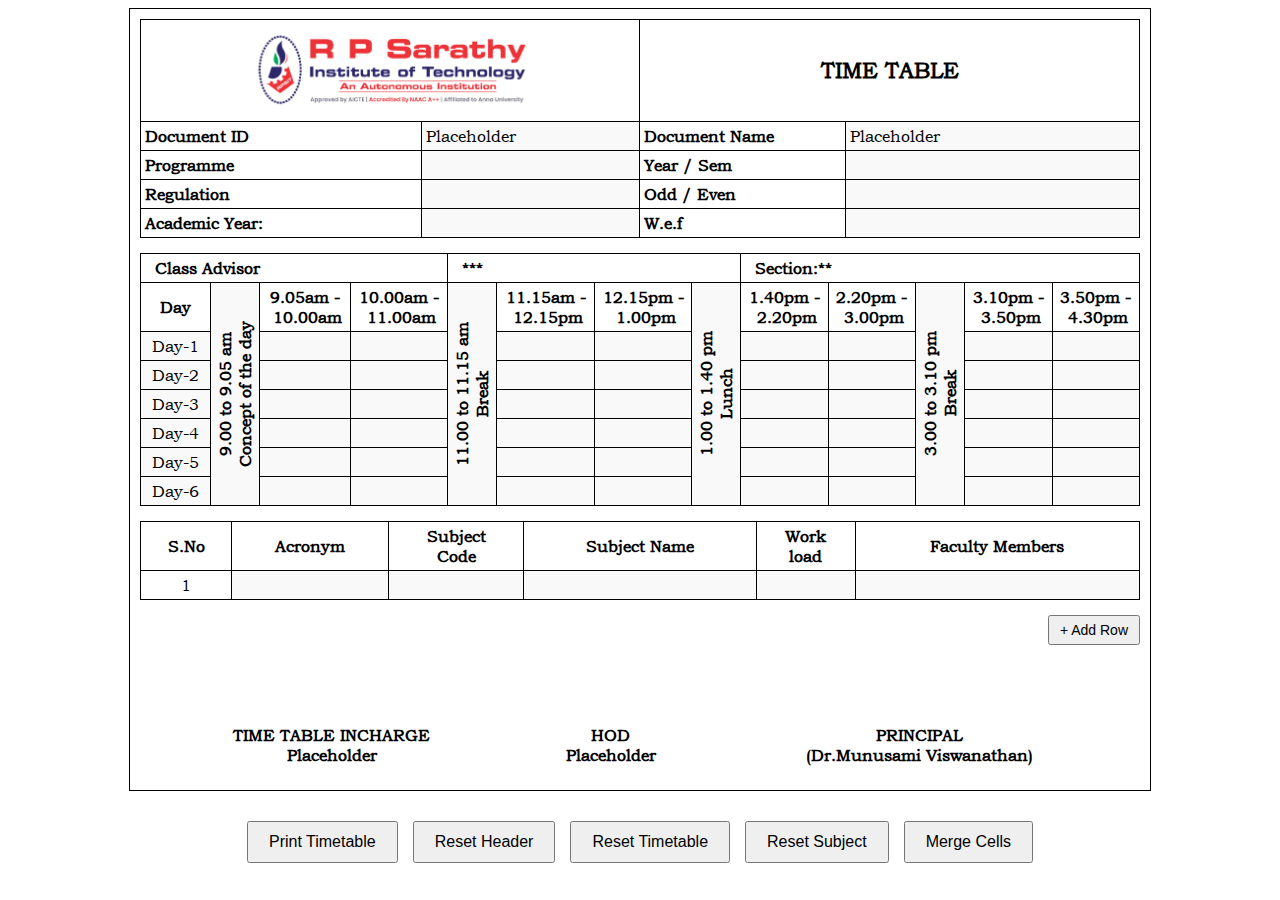
==== Time Table RPSIT/index.html @ 32155c10 "Add files via upload" ====
<!DOCTYPE html>
<html lang="en">
  <head>
    <meta charset="UTF-8" />
    <title>RPSIT Timetable | GAN</title>
    <link rel="stylesheet" href="./style.css" />
  </head>
  <body>
    <div id="timetable" class="">
      <table class="header-table">
        <tr>
          <td colspan="2">
            <div class="img-container">
              <img src="./college.png" alt="" />
            </div>
          </td>
          <td colspan="2" class="section-title">TIME TABLE</td>
        </tr>
        <tr>
          <th>Document ID</th>
          <td contenteditable="true">Placeholder</td>
          <th>Document Name</th>
          <td contenteditable="true">Placeholder</td>
        </tr>
        <tr>
          <th>Programme</th>
          <td contenteditable="true"></td>
          <th>Year / Sem</th>
          <td contenteditable="true"></td>
        </tr>
        <tr>
          <th>Regulation</th>
          <td contenteditable="true"></td>
          <th>Odd / Even</th>
          <td contenteditable="true"></td>
        </tr>
        <tr>
          <th>Academic Year:</th>
          <td contenteditable="true"></td>
          <th>W.e.f</th>
          <td contenteditable="true"></td>
        </tr>
      </table>
      <table id="main-timetable">
        <tr>
          <th colspan="4" class="left">Class Advisor</th>
          <th colspan="4" contenteditable="true" class="left">***</th>
          <th colspan="5" contenteditable="true" class="left">Section:**</th>
        </tr>
        <tr>
          <th>&nbsp;&nbsp;&nbsp;Day&nbsp;&nbsp;&nbsp;</th>
          <td rowspan="7" contenteditable="true">
            <div class="timebreak">
              9.00 to 9.05 am <br />Concept of the day
            </div>
          </td>
          <th contenteditable="true">9.05am&nbsp;-&nbsp;10.00am</th>
          <th contenteditable="true">10.00am&nbsp;-&nbsp;11.00am</th>
          <td rowspan="7" contenteditable="true">
            <div class="timebreak">11.00 to 11.15 am <br />Break</div>
          </td>
          <th contenteditable="true">11.15am&nbsp;-&nbsp;12.15pm</th>
          <th contenteditable="true">12.15pm&nbsp;-&nbsp;1.00pm</th>
          <td rowspan="7" contenteditable="true">
            <div class="timebreak">1.00 to 1.40 pm <br />Lunch</div>
          </td>
          <th contenteditable="true">1.40pm&nbsp;-&nbsp;2.20pm</th>
          <th contenteditable="true">2.20pm&nbsp;-&nbsp;3.00pm</th>
          <td rowspan="7" contenteditable="true">
            <div class="timebreak">3.00 to 3.10 pm <br />Break</div>
          </td>
          <th contenteditable="true">3.10pm&nbsp;-&nbsp;3.50pm</th>
          <th contenteditable="true">3.50pm&nbsp;-&nbsp;4.30pm</th>
        </tr>
        <tr>
          <td contenteditable="true">Day-1</td>
          <td contenteditable="true"></td>
          <td contenteditable="true"></td>
          <td contenteditable="true"></td>
          <td contenteditable="true"></td>
          <td contenteditable="true"></td>
          <td contenteditable="true"></td>
          <td contenteditable="true"></td>
          <td contenteditable="true"></td>
        </tr>
        <tr>
          <td contenteditable="true">Day-2</td>
          <td contenteditable="true"></td>
          <td contenteditable="true"></td>
          <td contenteditable="true"></td>
          <td contenteditable="true"></td>

          <td contenteditable="true"></td>
          <td contenteditable="true"></td>
          <td contenteditable="true"></td>
          <td contenteditable="true"></td>
        </tr>
        <tr>
          <td contenteditable="true">Day-3</td>
          <td contenteditable="true"></td>
          <td contenteditable="true"></td>
          <td contenteditable="true"></td>
          <td contenteditable="true"></td>

          <td contenteditable="true"></td>
          <td contenteditable="true"></td>
          <td contenteditable="true"></td>
          <td contenteditable="true"></td>
        </tr>
        <tr>
          <td contenteditable="true">Day-4</td>
          <td contenteditable="true"></td>
          <td contenteditable="true"></td>
          <td contenteditable="true"></td>
          <td contenteditable="true"></td>

          <td contenteditable="true"></td>
          <td contenteditable="true"></td>
          <td contenteditable="true"></td>
          <td contenteditable="true"></td>
        </tr>
        <tr>
          <td contenteditable="true">Day-5</td>
          <td contenteditable="true"></td>
          <td contenteditable="true"></td>
          <td contenteditable="true"></td>
          <td contenteditable="true"></td>

          <td contenteditable="true"></td>
          <td contenteditable="true"></td>
          <td contenteditable="true"></td>
          <td contenteditable="true"></td>
        </tr>
        <tr>
          <td contenteditable="true">Day-6</td>
          <td contenteditable="true"></td>
          <td contenteditable="true"></td>
          <td contenteditable="true"></td>
          <td contenteditable="true"></td>

          <td contenteditable="true"></td>
          <td contenteditable="true"></td>
          <td contenteditable="true"></td>
          <td contenteditable="true"></td>
        </tr>
      </table>

      <table class="subject-info" id="subject-info">
        <tr>
          <th>S.No</th>
          <th>Acronym</th>
          <th>Subject<br />Code</th>
          <th>Subject Name</th>
          <th>Work<br />load</th>
          <th>Faculty Members</th>
        </tr>
        <tr>
          <td>1</td>
          <td contenteditable="true"></td>
          <td contenteditable="true"></td>
          <td contenteditable="true"></td>
          <td contenteditable="true"></td>
          <td contenteditable="true"></td>
        </tr>
      </table>
      <div class="add-row-btn">
        <button onclick="addSubjectRow()">+ Add Row</button>
      </div>
      <table class="table-bottom">
        <tr>
          <th>Time Table Incharge</th>
          <th>HOD</th>
          <th>Principal</th>
        </tr>
        <tr>
          <th contenteditable="true">Placeholder</th>
          <th contenteditable="true">Placeholder</th>
          <th>(Dr.Munusami Viswanathan)</th>
        </tr>
      </table>
    </div>

    <div class="buttons">
      <button onclick="printTimetable()" title="Print the TimeTable">
        Print Timetable
      </button>
      <button onclick="resetHeader()" title="Reset the top Header Field">
        Reset Header
      </button>
      <button onclick="resetCells()" title="Reset the TimeTable Field">
        Reset Timetable
      </button>
      <button onclick="resetSubjectDetails()" title="Reset the Subject Field">
        Reset Subject
      </button>
      <button onclick="mergeSimilarCells()" title="Merge the Common Subjects">
        Merge Cells
      </button>
    </div>
    <script>
      let sNo = 1;
      function printTimetable() {
        const printContents = document.getElementById("timetable").innerHTML;
        const originalContents = document.body.innerHTML;
        document.body.innerHTML = printContents;
        document.body.style.fontSize = `12px`;
        document.querySelector(".add-row-btn").style.display = "none";
        document.querySelector("#main-timetable").style.fontSize = "10px";
        window.print();
        document.body.innerHTML = originalContents;
        document.body.style.fontSize = `1rem`;
      }
      function resetHeader() {
        let headerContent = `
        
        <tr>
          <td colspan="2">
            <div class="img-container">
              <img src="./college.png" alt="" />
            </div>
          </td>
          <td colspan="2" class="section-title">Time Table</td>
        </tr>
        <tr>
          <th>Document ID</th>
          <td contenteditable="true">Placeholder</td>
          <th>Document Name</th>
          <td contenteditable="true">Placeholder</td>
        </tr>
        <tr>
          <th>Programme</th>
          <td contenteditable="true"></td>
          <th>Year / Sem</th>
          <td contenteditable="true"></td>
        </tr>
        <tr>
          <th>Regulation</th>
          <td contenteditable="true"></td>
          <th>Odd / Even</th>
          <td contenteditable="true"></td>
        </tr>
        <tr>
          <th>Academic Year:</th>
          <td contenteditable="true"></td>
          <th>W.e.f</th>
          <td contenteditable="true"></td>
        </tr>
        `;
        document.querySelector(".header-table").innerHTML = headerContent;
      }
      function resetCells() {
        let contentTable = `
        
        <tr>
          <th colspan="4" class="left">Class Advisor</th>
          <th colspan="4" contenteditable="true" class="left">***</th>
          <th colspan="5" contenteditable="true" class="left">Section:**</th>
        </tr>
        <tr>
          <th>&nbsp;&nbsp;&nbsp;Day&nbsp;&nbsp;&nbsp;</th>
          <td rowspan="7" contenteditable="true">
            <div class="timebreak">
              9.00 to 9.05 am <br />Concept of the day
            </div>
          </td>
          <th contenteditable="true">9.05am&nbsp;-&nbsp;10.00am</th>
          <th contenteditable="true">10.00am&nbsp;-&nbsp;11.00am</th>
          <td rowspan="7" contenteditable="true">
            <div class="timebreak">11.00 to 11.15 am <br />Break</div>
          </td>
          <th contenteditable="true">11.15am&nbsp;-&nbsp;12.15pm</th>
          <th contenteditable="true">12.15pm&nbsp;-&nbsp;1.00pm</th>
          <td rowspan="7" contenteditable="true">
            <div class="timebreak">1.00 to 1.40 pm <br />Lunch</div>
          </td>
          <th contenteditable="true">1.40pm&nbsp;-&nbsp;2.20pm</th>
          <th contenteditable="true">2.20pm&nbsp;-&nbsp;3.00pm</th>
          <td rowspan="7" contenteditable="true">
            <div class="timebreak">3.00 to 3.10 pm <br />Break</div>
          </td>
          <th contenteditable="true">3.10pm&nbsp;-&nbsp;3.50pm</th>
          <th contenteditable="true">3.50pm&nbsp;-&nbsp;4.30pm</th>
        </tr>
        <tr>
          <td contenteditable="true">Day-1</td>
          <td contenteditable="true"></td>
          <td contenteditable="true"></td>
          <td contenteditable="true"></td>
          <td contenteditable="true"></td>
          <td contenteditable="true"></td>
          <td contenteditable="true"></td>
          <td contenteditable="true"></td>
          <td contenteditable="true"></td>
        </tr>
        <tr>
          <td contenteditable="true">Day-2</td>
          <td contenteditable="true"></td>
          <td contenteditable="true"></td>
          <td contenteditable="true"></td>
          <td contenteditable="true"></td>

          <td contenteditable="true"></td>
          <td contenteditable="true"></td>
          <td contenteditable="true"></td>
          <td contenteditable="true"></td>
        </tr>
        <tr>
          <td contenteditable="true">Day-3</td>
          <td contenteditable="true"></td>
          <td contenteditable="true"></td>
          <td contenteditable="true"></td>
          <td contenteditable="true"></td>

          <td contenteditable="true"></td>
          <td contenteditable="true"></td>
          <td contenteditable="true"></td>
          <td contenteditable="true"></td>
        </tr>
        <tr>
          <td contenteditable="true">Day-4</td>
          <td contenteditable="true"></td>
          <td contenteditable="true"></td>
          <td contenteditable="true"></td>
          <td contenteditable="true"></td>

          <td contenteditable="true"></td>
          <td contenteditable="true"></td>
          <td contenteditable="true"></td>
          <td contenteditable="true"></td>
        </tr>
        <tr>
          <td contenteditable="true">Day-5</td>
          <td contenteditable="true"></td>
          <td contenteditable="true"></td>
          <td contenteditable="true"></td>
          <td contenteditable="true"></td>

          <td contenteditable="true"></td>
          <td contenteditable="true"></td>
          <td contenteditable="true"></td>
          <td contenteditable="true"></td>
        </tr>
        <tr>
          <td contenteditable="true">Day-6</td>
          <td contenteditable="true"></td>
          <td contenteditable="true"></td>
          <td contenteditable="true"></td>
          <td contenteditable="true"></td>

          <td contenteditable="true"></td>
          <td contenteditable="true"></td>
          <td contenteditable="true"></td>
          <td contenteditable="true"></td>
        </tr>
      `;
        document.querySelector("#main-timetable").innerHTML = contentTable;
      }
      function resetSubjectDetails() {
        let content = `
        <tr>
          <th>S.No</th>
          <th>Acronym</th>
          <th>Subject<br/>Code</th>
          <th>Subject Name</th>
          <th>Work<br/>load</th>
          <th>Faculty Members</th>
        </tr>
        <tr >
          <td >1</td>
          <td contenteditable="true"></td>
          <td contenteditable="true"></td>
          <td contenteditable="true"></td>
          <td contenteditable="true"></td>
          <td contenteditable="true"></td>
        </tr>
              `;
        document.querySelector(".subject-info").innerHTML = content;
        sNo = 1;
      }
      function mergeSimilarCells() {
        const rows = document.querySelectorAll("#main-timetable tr");
        rows.forEach((row) => {
          const cells = row.querySelectorAll("td");
          let prevText = "";
          let span = 1;
          for (let i = cells.length - 1; i > 0; i--) {
            const currentText = cells[i].textContent.trim().toLowerCase();
            const prevCellText = cells[i - 1].textContent.trim().toLowerCase();
            if (currentText && currentText === prevCellText) {
              span++;
              cells[i - 1].colSpan = span;
              cells[i].remove();
            } else {
              span = 1;
            }
          }
        });
      }

      function addSubjectRow() {
        const table = document.getElementById("subject-info");
        const newRow = table.insertRow();
        // newRow.contentEditable = true;
        for (let i = 0; i < 6; i++) {
          newRow.insertCell(i).innerHTML = "";
        }
        newRow.children[0].innerText = ++sNo;
        newRow.querySelectorAll("td").forEach((cell) => {
          cell.contentEditable = true;
        });
        newRow.children[0].contentEditable = false;
      }
    </script>
  </body>
</html>
---- Time Table RPSIT/style.css ----
@font-face {
  font-family: "Bookman Old Style";
  src: url("fonts/BOOKOS.TTF") format("woff2"),
    url("fonts/BOOKOS.TTF") format("woff"),
    url("fonts/BOOKOS.TTF") format("truetype");
  font-weight: normal;
  font-style: normal;
}

body {
  font-family: "Bookman Old Style", sans-serif;
  padding: 0px;
  user-select: none;
  -moz-user-select: none;
}

#timetable {
  border: 1px solid #000;
  padding: 10px;
  max-width: 1000px;
  margin: auto;
}

table {
  border-collapse: collapse;
  width: 100%;
  margin-bottom: 15px;
}

table,
th,
td {
  border: 1px solid black;
}

th,
td {
  padding: 4px;
  text-align: center;
}

td[contenteditable="true"] {
  background-color: #f9f9f9;
  cursor: text;
}

.section-title {
  text-align: center;
  font-size: 22px;
  margin-bottom: 15px;
  font-weight: 600;
}

.buttons {
  display: flex;
  justify-content: center;
  gap: 15px;
  margin-top: 30px;
}

.buttons button {
  padding: 10px 20px;
  font-size: 16px;
  cursor: pointer;
}

.header-info,
.subject-info {
  width: 100%;
  margin-bottom: 15px;
}

.header-info td {
  border: none;
  text-align: left;
  padding: 4px;
}

.subject-info th,
.subject-info td {
  font-size: 1em;
}

.add-row-btn {
  margin-bottom: 10px;
  text-align: right;
}

.add-row-btn button {
  padding: 5px 10px;
  font-size: 14px;
  cursor: pointer;
}

.timebreak {
  writing-mode: vertical-rl;
  transform: rotate(180deg);
  white-space: nowrap;
  text-align: center;
  font-weight: 600;
  display: flex;
  justify-content: center;
  align-items: center;
}
.left {
  text-align: left !important;
  text-indent: 10px;
}

.img-container {
  overflow: hidden;
  object-fit: contain;
}
img {
  max-width: 300px;
  /* transform: scale(1.4); */
  object-fit: contain;
  -webkit-user-drag: none;
}
.college-table {
  border-collapse: collapse;
}
.small-table {
  margin-bottom: 0;
  text-align: left !important;
}
.small-table tr th {
  width: 130px !important;
  text-indent: 0px;
}
.small-table tr td {
  text-indent: 0px !important;
}

/* Header Table */

.header-table tr:first-child td:first-child {
  width: 50% !important;
}
.header-table tr:not(:first-child) :is(td, th) {
  text-align: left;
}
.header-table tr:not(:first-child) th:first-child {
  max-width: 120px !important;
}
.header-table tr:not(:first-child) th:nth-child(3) {
  max-width: 60px !important;
}

/* Bottom Table */
.table-bottom {
  margin-top: 5rem;
}

.table-bottom :is(th),
.table-bottom {
  border: none;
  padding: 0;
}
.table-bottom tr:first-child {
  text-transform: uppercase;
  padding: 0;
}

/* subject-info */

.subject-info tr td:not(:first-child, :nth-child(5)) {
  text-align: left;
}
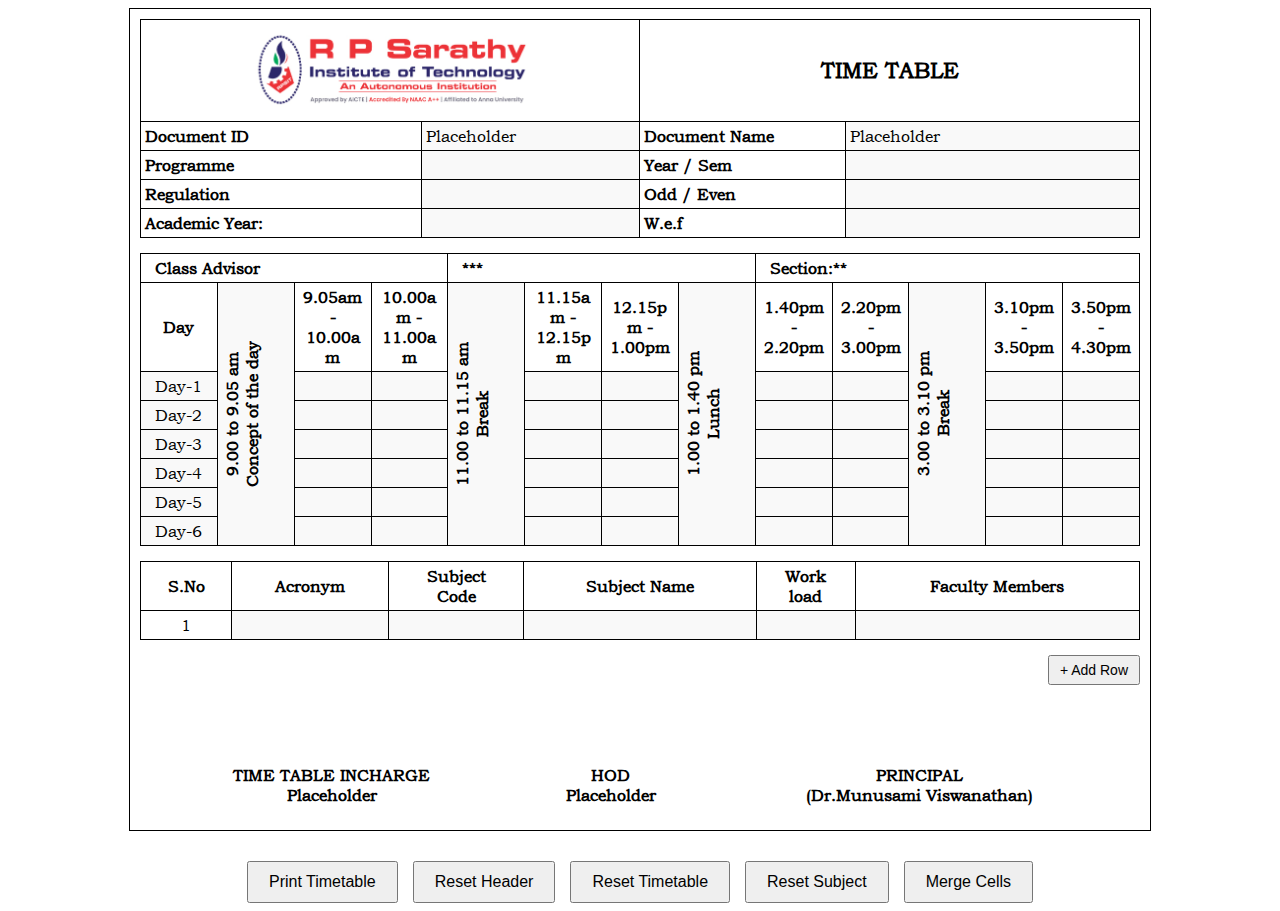
==== commit 5ab996b7: "Update index.html" ====
--- a/Time Table RPSIT/index.html
+++ b/Time Table RPSIT/index.html
@@ -54,23 +54,23 @@
               9.00 to 9.05 am <br />Concept of the day
             </div>
           </td>
-          <th contenteditable="true">9.05am&nbsp;-&nbsp;10.00am</th>
-          <th contenteditable="true">10.00am&nbsp;-&nbsp;11.00am</th>
+          <th contenteditable="true">9.05am - 10.00am</th>
+          <th contenteditable="true">10.00am - 11.00am</th>
           <td rowspan="7" contenteditable="true">
             <div class="timebreak">11.00 to 11.15 am <br />Break</div>
           </td>
-          <th contenteditable="true">11.15am&nbsp;-&nbsp;12.15pm</th>
-          <th contenteditable="true">12.15pm&nbsp;-&nbsp;1.00pm</th>
+          <th contenteditable="true">11.15am - 12.15pm</th>
+          <th contenteditable="true">12.15pm - 1.00pm</th>
           <td rowspan="7" contenteditable="true">
             <div class="timebreak">1.00 to 1.40 pm <br />Lunch</div>
           </td>
-          <th contenteditable="true">1.40pm&nbsp;-&nbsp;2.20pm</th>
-          <th contenteditable="true">2.20pm&nbsp;-&nbsp;3.00pm</th>
+          <th contenteditable="true">1.40pm - 2.20pm</th>
+          <th contenteditable="true">2.20pm - 3.00pm</th>
           <td rowspan="7" contenteditable="true">
             <div class="timebreak">3.00 to 3.10 pm <br />Break</div>
           </td>
-          <th contenteditable="true">3.10pm&nbsp;-&nbsp;3.50pm</th>
-          <th contenteditable="true">3.50pm&nbsp;-&nbsp;4.30pm</th>
+          <th contenteditable="true">3.10pm - 3.50pm</th>
+          <th contenteditable="true">3.50pm - 4.30pm</th>
         </tr>
         <tr>
           <td contenteditable="true">Day-1</td>
@@ -263,23 +263,23 @@
               9.00 to 9.05 am <br />Concept of the day
             </div>
           </td>
-          <th contenteditable="true">9.05am&nbsp;-&nbsp;10.00am</th>
-          <th contenteditable="true">10.00am&nbsp;-&nbsp;11.00am</th>
+          <th contenteditable="true">9.05am - 10.00am</th>
+          <th contenteditable="true">10.00am - 11.00am</th>
           <td rowspan="7" contenteditable="true">
             <div class="timebreak">11.00 to 11.15 am <br />Break</div>
           </td>
-          <th contenteditable="true">11.15am&nbsp;-&nbsp;12.15pm</th>
-          <th contenteditable="true">12.15pm&nbsp;-&nbsp;1.00pm</th>
+          <th contenteditable="true">11.15am - 12.15pm</th>
+          <th contenteditable="true">12.15pm - 1.00pm</th>
           <td rowspan="7" contenteditable="true">
             <div class="timebreak">1.00 to 1.40 pm <br />Lunch</div>
           </td>
-          <th contenteditable="true">1.40pm&nbsp;-&nbsp;2.20pm</th>
-          <th contenteditable="true">2.20pm&nbsp;-&nbsp;3.00pm</th>
+          <th contenteditable="true">1.40pm - 2.20pm</th>
+          <th contenteditable="true">2.20pm - 3.00pm</th>
           <td rowspan="7" contenteditable="true">
             <div class="timebreak">3.00 to 3.10 pm <br />Break</div>
           </td>
-          <th contenteditable="true">3.10pm&nbsp;-&nbsp;3.50pm</th>
-          <th contenteditable="true">3.50pm&nbsp;-&nbsp;4.30pm</th>
+          <th contenteditable="true">3.10pm - 3.50pm</th>
+          <th contenteditable="true">3.50pm - 4.30pm</th>
         </tr>
         <tr>
           <td contenteditable="true">Day-1</td>
--- a/Time Table RPSIT/style.css
+++ b/Time Table RPSIT/style.css
@@ -167,3 +167,7 @@
 .subject-info tr td:not(:first-child, :nth-child(5)) {
   text-align: left;
 }
+
+#main-timetable {
+  table-layout: fixed;
+}
